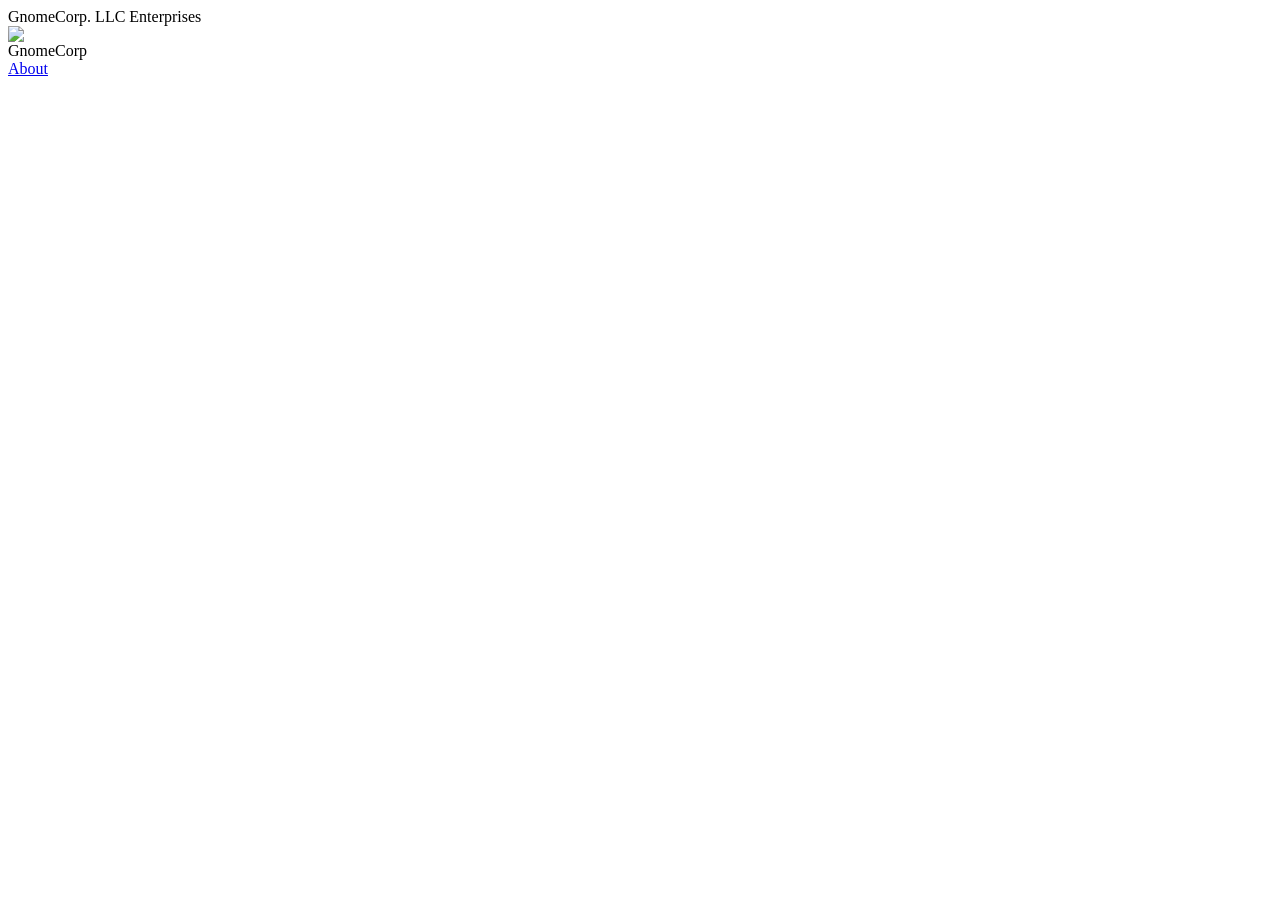
==== index.html @ f759c979 "Testing sublevels, favicon works, placeholder broken" ====
<html>
    <head>
        <title>GnomeCorp LLC. > Home</title>
        <link rel="icon" href="./favicon.svg">
    </head>
    <body>
        <div class="labelsTitle" id="titleCard">GnomeCorp. LLC Enterprises</div>
        <img src="./plchldrsqr.png">
        <div class="information" id="whatis">GnomeCorp</div>
        <a href="/About">About</a>
    </body>
</html>
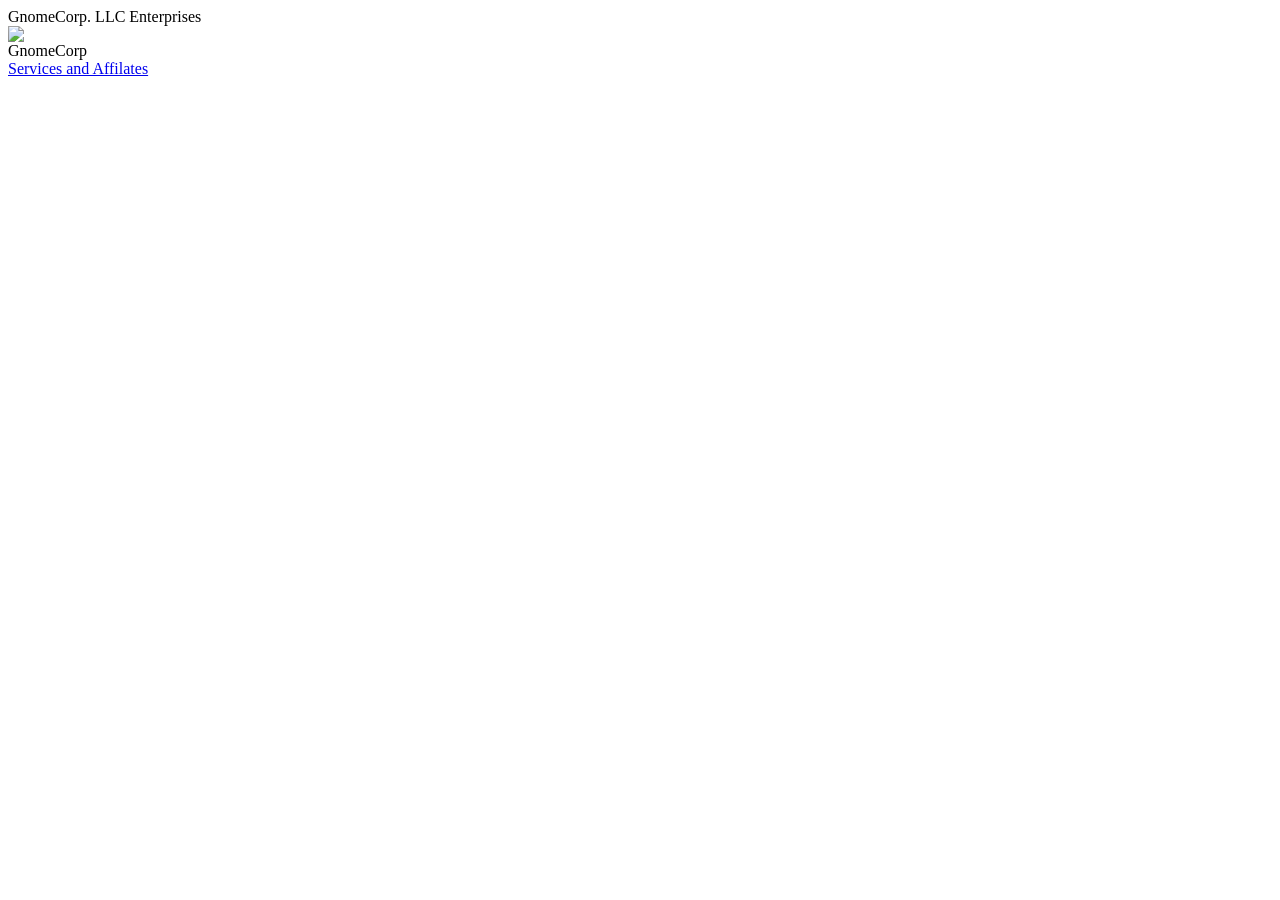
==== commit 5fc0de76: "blue works" ====
--- a/index.html
+++ b/index.html
@@ -7,6 +7,6 @@
         <div class="labelsTitle" id="titleCard">GnomeCorp. LLC Enterprises</div>
         <img src="./plchldrsqr.png">
         <div class="information" id="whatis">GnomeCorp</div>
-        <a href="/About">About</a>
+        <a href="./blue/index.html">Services and Affilates</a>
     </body>
 </html>
